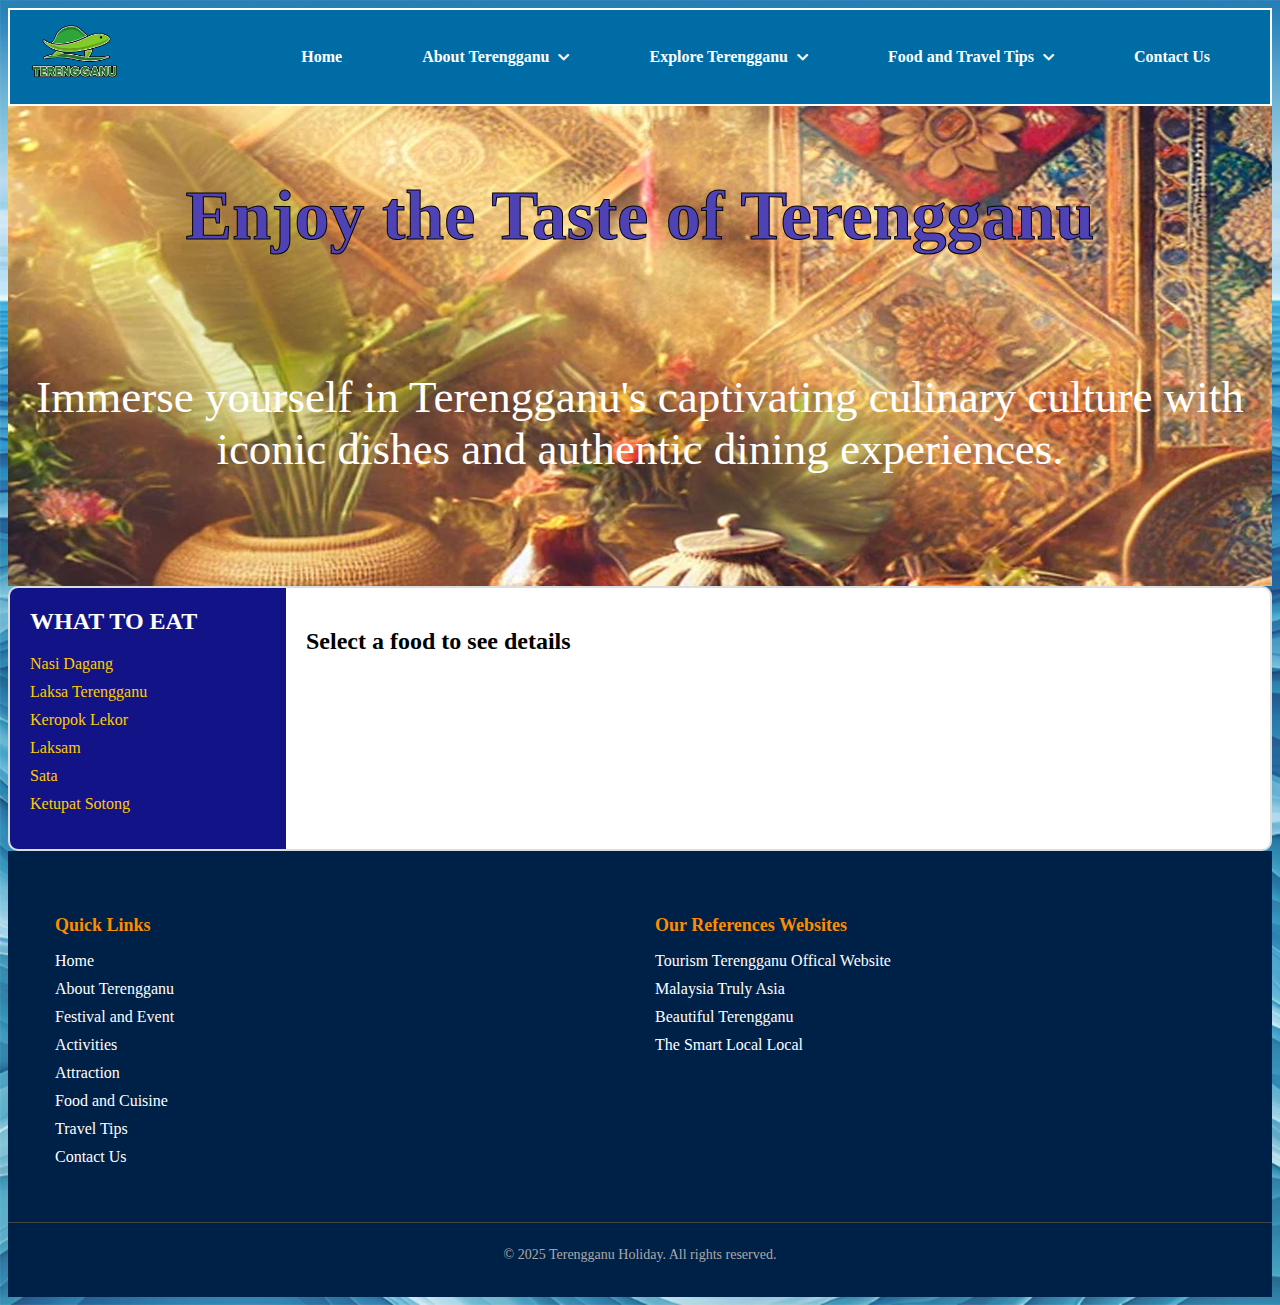
==== foodandcuisine.html @ c8de79e7 "First Commit" ====
<!DOCTYPE html>
<html>
    <head>
        <meta charset='utf-8'>
        <meta http-equiv='X-UA-Compatible' content='IE=edge'>
        <title>Food and Cuisine | Terengganu Holiday</title>
        <link rel="icon" href="logo.PNG" type="image/PNG">
        <link href="https://cdnjs.cloudflare.com/ajax/libs/font-awesome/5.15.4/css/all.min.css" rel="stylesheet">
        <link href="https://fonts.googleapis.com/css2?family=Poppins:wght@400;600&display=swap" rel="stylesheet">
       <meta name='viewport' content='width=device-width, initial-scale=1'>
        <link rel='stylesheet' type='text/css' media='screen' href='foodandcuisine.css'>
        <link rel='stylesheet' type='text/css' media='screen' href='navigation.css'>
        <script src='navigation.js'></script>
        <script src='foodandcuisine.js'></script>    
    </head>
    <body>

        <nav>
            <div class="logo">
                <a href="index.html" target="_self"><img src="logo.PNG" alt="logo"></a>
            </div>
            <div class="menu-toggle" onclick="toggleMenu()">&#9776;</div><!--Hambunger button-->
            <ul id="menu">
                <li><a href="index.html" target="_self">Home</a></li>
                <li>
                    <a href="#">About Terengganu <i class="fas fa-chevron-down"></i></a>
                    <ul class="dropdown">
                        <li><a href="about.html" target="_self">About Terengganu</a></li>
                         <li><a href="event.html" target="_self">Festival and Events</a></li>
                     </ul>
                </li>
                 <li>
                    <a href="#">Explore Terengganu <i class="fas fa-chevron-down"></i></a>
                    <ul class="dropdown">
                        <li><a href="activity.html" target="_self">Activities</a></li>
                        <li><a href="attraction.html" target="_self">Attraction</a></li>
                    </ul>
                </li>
                <li>
                    <a href="#">Food and Travel Tips <i class="fas fa-chevron-down"></i></a>
                    <ul class="dropdown">
                        <li><a href="foodandcuisine.html" target="_self">Food and Cuisine</a></li>
                        <li><a href="traveltips.html" target="_self">Travel Tips</a></li>
                    </ul>
                </li>
                <li><a href="contactus.html" target="_self">Contact Us</a></li>
            </ul>
        </nav>

        <header>
            <div class="title-container">
                <p class="title">Enjoy the Taste of Terengganu</p>
                <p class="description">Immerse yourself in Terengganu's captivating culinary culture with iconic dishes and authentic dining experiences.</p>
            </div>
        </header>

        <div class="container">
            <div class="menu">
                <h2>WHAT TO EAT</h2>
                <ul>
                    <li onclick="showDetails('nasiDagang')">Nasi Dagang</li>
                    <li onclick="showDetails('laksaTerengganu')">Laksa Terengganu</li>
                    <li onclick="showDetails('keropokLekor')">Keropok Lekor</li>
                    <li onclick="showDetails('laksam')">Laksam</li>
                    <li onclick="showDetails('sata')">Sata</li>
                    <li onclick="showDetails('ketupatSotong')">Ketupat Sotong</li>
                    <li onclick="showDetails('')"></li>
                </ul>
            </div>
            <div class="details" id="foodDetails">
                <h2>Select a food to see details</h2>
            </div>
        </div>

        <footer class="footer">
            <div class="footer-container">
                <div class="footer-section">
                    <h4>Quick Links</h4>
                    <ul>
                        <li><a href="index.html">Home</a></li>
                        <li><a href="about.html">About Terengganu</a></li>
                        <li><a href="event.html">Festival and Event</a></li>
                        <li><a href="activity.html">Activities</a></li>
                        <li><a href="attraction.html">Attraction</a></li>
                        <li><a href="foodandcuisine.html">Food and Cuisine</a></li>
                        <li><a href="traveltips.html">Travel Tips</a></li>
                        <li><a href="contactus.html">Contact Us</a></li>
                    </ul>
                </div>
    
                <div class="footer-section">
                    <h4>Our References Websites</h4>
                    <ul>
                        <li><a href="https://tourism.terengganu.gov.my/">Tourism Terengganu Offical Website</a></li>
                        <li><a href="https://www.malaysia.travel/">Malaysia Truly Asia </a></li>
                        <li><a href="https://www.beautifulterengganu.com/">Beautiful Terengganu </a></li>
                        <li><a href="https://thesmartlocal.my/">The Smart Local Local</a></li>
                    </ul>
                </div>
            </div>
    
            <div class="footer-bottom">
                <p>© 2025 Terengganu Holiday. All rights reserved.</p>
            </div>
        </footer>
    </body>
</html>
---- foodandcuisine.css ----
html{
    scroll-behavior: smooth;
}

body{
    background-image: url('bg.png');
    background-size: cover;
    background-repeat: no-repeat;
}

header{
    background-image: url('foodandcuisinebg.jpg');
    width: 100%;
    height: 480px;
}

.title-container{
    display: flex;
    flex-direction: column;
    justify-content: center;
    align-items: center;

}

.title{
    font-size: 70px;
    font-weight: bold;
    color:#4F42B4;
    -webkit-text-stroke: 1px black; /* Tebal border */
    text-align: center;
}

.description{
    text-align: center;
    color: white;
    font-size: 45px;
}

.container {
    display: flex;
    border: 2px solid #ddd;
    background-color: #fff;
    border-radius: 10px;
    overflow: hidden;
}

.menu {
    background-color: rgb(19, 19, 136);
    color: white;
    padding: 20px;
    width: 20%;
}

.menu h2 {
    margin-top: 0;
}

.menu ul {
    list-style: none;
    padding: 0;
}

.menu ul li {
    margin: 10px 0;
    cursor: pointer;
    color: #ffcc00;
}

.menu ul li:hover {
    text-decoration: underline;
}

.details {

    padding: 20px;
    width: 80%;
}

.details img {
    width: 50%;
    height: auto;
    border-radius: 10px;
}

@media screen and (max-width: 768px) {

    /* Adjust header height */
    header {
      height: 350px;
    }
  
    /* Adjust title and description sizes */
    .title {
      font-size: 50px;
    }
  
    .description {
      font-size: 30px;
    }
  
    /* Adjust container layout */
    .container {
      flex-direction: column;
    }
  
    /* Adjust menu width */
    .menu {
      width: 100%;
    }
  
    /* Adjust menu content padding */
    .menu {
      padding: 10px;
    }
  
    /* Adjust details width */
    .details {
      width: 100%;
    }
  }
  
@media screen and (max-width: 480px) {
  
    /* Further reduce title and description sizes */
    .title {
      font-size: 40px;
    }
  
    .description {
      font-size: 25px;
    }
  
    /* Adjust menu content padding */
    .menu {
      padding: 5px;
    }
  }
---- navigation.css ----
/* NAVIGATION SECTION */
nav {
    display: flex;
    border: solid 2px white;
    position: sticky;
    top: 0;
    justify-content: space-between;
    align-items: center;
    background-color: #006CA5;
    padding: 10px 20px;
    z-index: 1000;
}

nav .logo a img {
    height: 70px;
    max-width: 100%;
}

nav ul {
    list-style-type: none;
    margin: 0;
    padding: 0;
    display: flex;
}

nav ul li {
    position: relative;
    padding: 10px 20px;
}

nav ul li a {
    color: white;
    text-decoration: none;
    font-weight: bold;
    padding: 10px 20px;
    display: block;
    transition: background-color 0.3s, color 0.3s;
}

nav ul li a:hover {
    color: #2c4d38;
}

nav ul .dropdown {
    display: none; 
    position: absolute;
    top: auto;
    left: 0;
    background-color: #006CA5;
    min-width: 200px;
}

nav ul .dropdown li {
    padding: 10px;
}

nav ul .dropdown li a {
    color: white;
    background-color: #006CA5;
    transition: background-color 0.3s, color 0.3s;
}

nav ul li a i {
    margin-left: 5px;
    font-size: 0.8em; 
    transition: transform 0.3s ease; 
}

nav ul .dropdown li a:hover {
    background-color: #2c4d38;
}

nav ul li.active > a,
nav ul li:hover > a {
    background-color: #2c4d38;
    color: white;
    font-weight: bold;
    border-radius: 20px;
}

nav ul .dropdown li.active a {
    background-color: #2c4d38;
    color: white;
    border-radius: 20px;
}

.menu-toggle {
    display: none; 
    font-size: 30px;
    cursor: pointer;
    color: black; 
}

/* Click event for dropdown */
nav ul li {
    cursor: pointer; 
}

nav ul li:not(.active) .dropdown {
    display: none; 
}

nav ul li.active .dropdown {
    display: block; 
}

nav ul li:not(.active) a i {
    transform: rotate(0deg); 
}

nav ul li.active a i {
    transform: rotate(-90deg); 
}

/*Footer*/
.footer {
    background-color: #002147; /* Dark blue color */
    color: #fff;
    padding: 20px 0;
}

.footer-container {
    display: flex;
    justify-content: space-around;
    align-items: flex-start;
    padding: 20px;
    max-width: 1200px;
    margin: 0 auto;
}

.footer-section {
    flex: 1;
    margin: 0 15px;
}

.footer-section h4 {
    font-size: 18px;
    margin-bottom: 15px;
    color: #ff8c00; /* Orange color for headers */
}

.footer-section ul {
    list-style-type: none;
    padding: 0;
}

.footer-section ul li {
    margin-bottom: 10px;
}

.footer-section ul li a {
    color: #fff;
    text-decoration: none;
    transition: color 0.3s;
}

.footer-section ul li a:hover {
    color: #ff8c00; /* Hover color */
}

.footer-bottom {
    text-align: center;
    margin-top: 20px;
    border-top: 1px solid #444;
    padding-top: 10px;
    font-size: 14px;
    color: #aaa;
}

/* Untuk perangkat dengan ukuran max-width 768px */
@media (max-width: 768px) {
    nav {
        flex-direction: column;
        padding: 10px;
        position: static;
    }

    .menu-toggle {
        display: block; /* Tampilkan tombol hamburger */
    }

    nav ul {
        flex-direction: column;
        width: 100%;
        display: none; /* Sembunyikan menu secara default */
    }

    nav ul.open {
        display: block; /* Tampilkan menu saat memiliki kelas 'open' */
    }

    nav ul li {
        display: flex;
        justify-content: space-between; /* Pusatkan teks dan ikon dropdown */
        align-items: center;
    }

    nav ul .dropdown {
        display: none; /* Sembunyikan dropdown secara default */
        position: static; /* Atur posisi dropdown */
        background-color: #006CA5;
        padding: 10px 0;
        border-radius: 0; /* Hilangkan radius pada mobile */
        box-shadow: none; /* Hilangkan bayangan */
    }

    nav ul li a i {
        transition: transform 0.3s ease;
    }

    nav ul .dropdown li {
        padding-left: 20px; /* Tambahkan padding untuk dropdown item */
    }

    nav ul li a i.rotate {
        transform: rotate(-90deg); /* Rotasi ikon saat dropdown terbuka */
    }

    .footer-container {
        flex-direction: column;
        align-items: center;
    }

    .footer-section {
        margin: 15px 0;
        text-align: center;
    }
}

/* Untuk perangkat dengan ukuran max-width 480px */
@media (max-width: 480px) {
    nav{
        position: static;
    }
    
    nav ul {
        display: flex;
        flex-direction: column; /* Menyusun item menu secara vertikal */
        align-items: center; /* Memastikan menu berada di tengah */
        padding: 0;
        margin: 0;
    }

    nav ul .dropdown {
        display: none; /* Dropdown disembunyikan secara default */
        position: static;
        background-color: #006CA5;
        padding: 5px 0;
        border-radius: 0;
        text-align: center; /* Menyusun item dropdown secara horizontal */
    }

    nav ul .dropdown.open {
        display: block; /* Tampilkan dropdown saat memiliki kelas 'open' */
    }

    nav ul li {
        width: 100%; /* Buat item menu memenuhi lebar */
        text-align: center; /* Menyusun teks menu ke tengah */
    }

    nav ul li a {
        font-size: 14px;
        padding: 10px 20px;
        display: block; /* Pastikan link dalam satu blok */
        text-align: center; /* Menyusun teks ke tengah */
        width: 100%; /* Menyesuaikan lebar dengan item li */
    }

    nav ul li a i {
        margin-left: 5px; /* Menjaga jarak antara teks dan ikon */
        transition: transform 0.3s ease;
    }

    nav ul .dropdown li {
        padding-left: 20px; /* Padding item dropdown */
    }

    nav ul li a i.rotate {
        transform: rotate(-90deg); /* Putar ikon saat dropdown terbuka */
    }

    .footer-section {
        margin: 10px 0;
    }
}
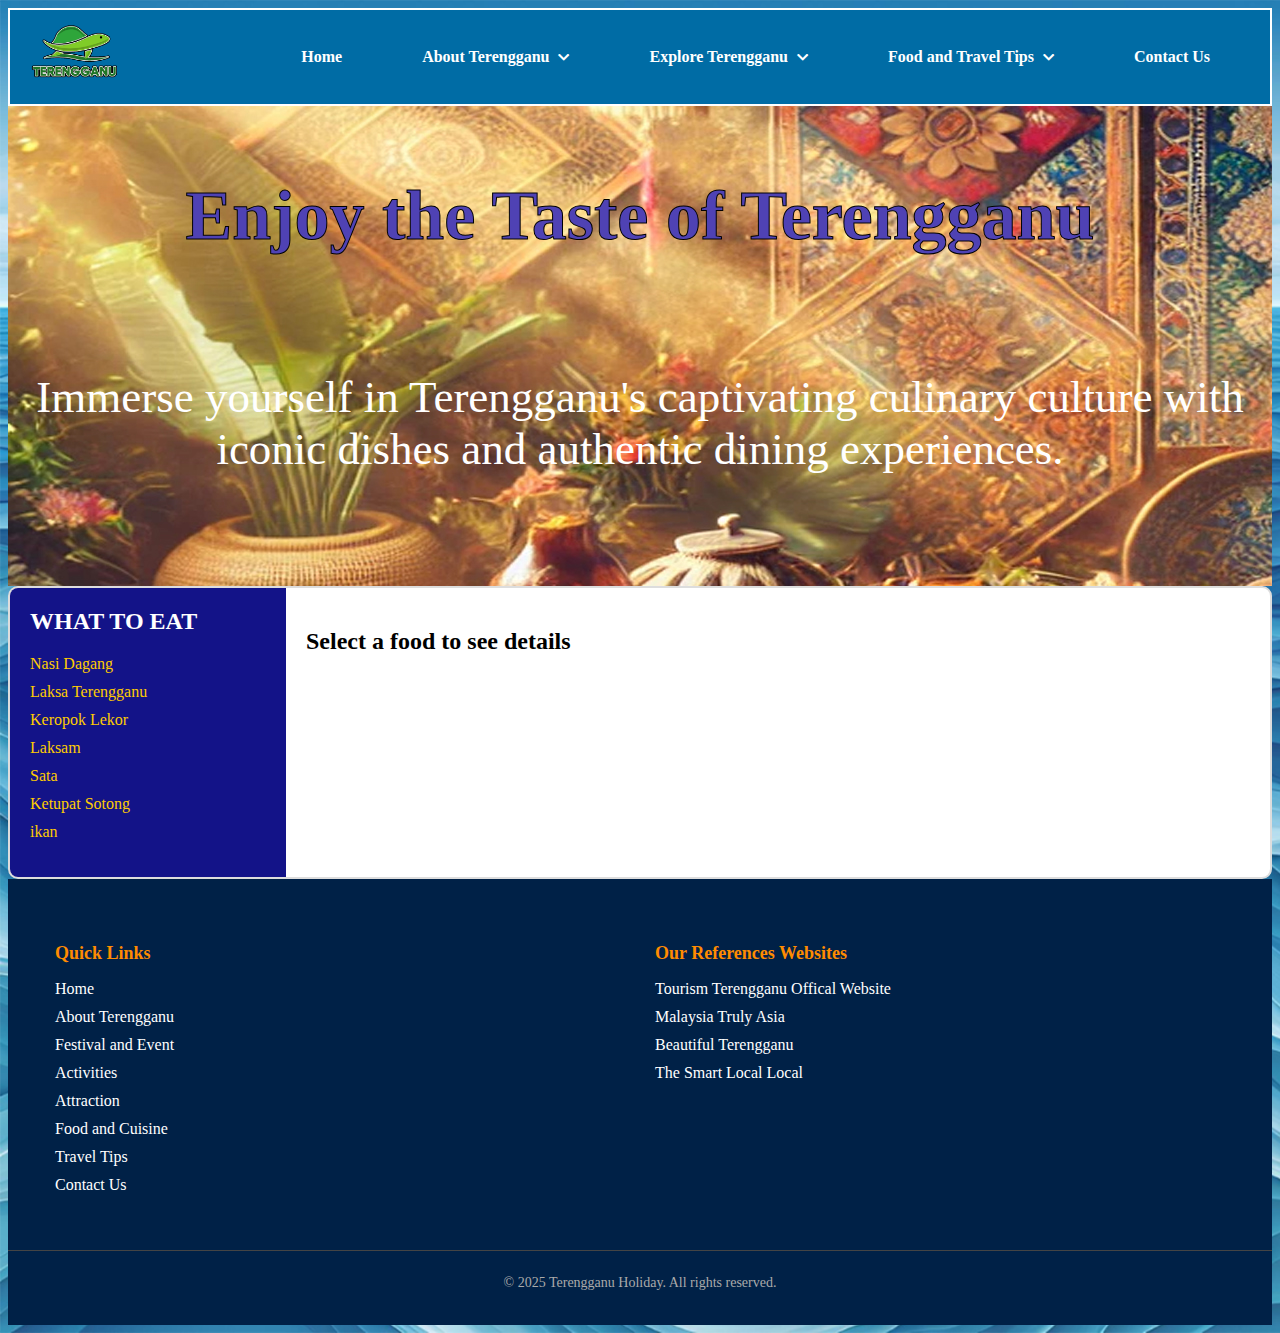
==== commit bfae033a: "Update foodandcuisine.html" ====
--- a/foodandcuisine.html
+++ b/foodandcuisine.html
@@ -64,7 +64,7 @@
                     <li onclick="showDetails('laksam')">Laksam</li>
                     <li onclick="showDetails('sata')">Sata</li>
                     <li onclick="showDetails('ketupatSotong')">Ketupat Sotong</li>
-                    <li onclick="showDetails('')"></li>
+                    <li onclick="showDetails('ikan')">ikan</li>
                 </ul>
             </div>
             <div class="details" id="foodDetails">
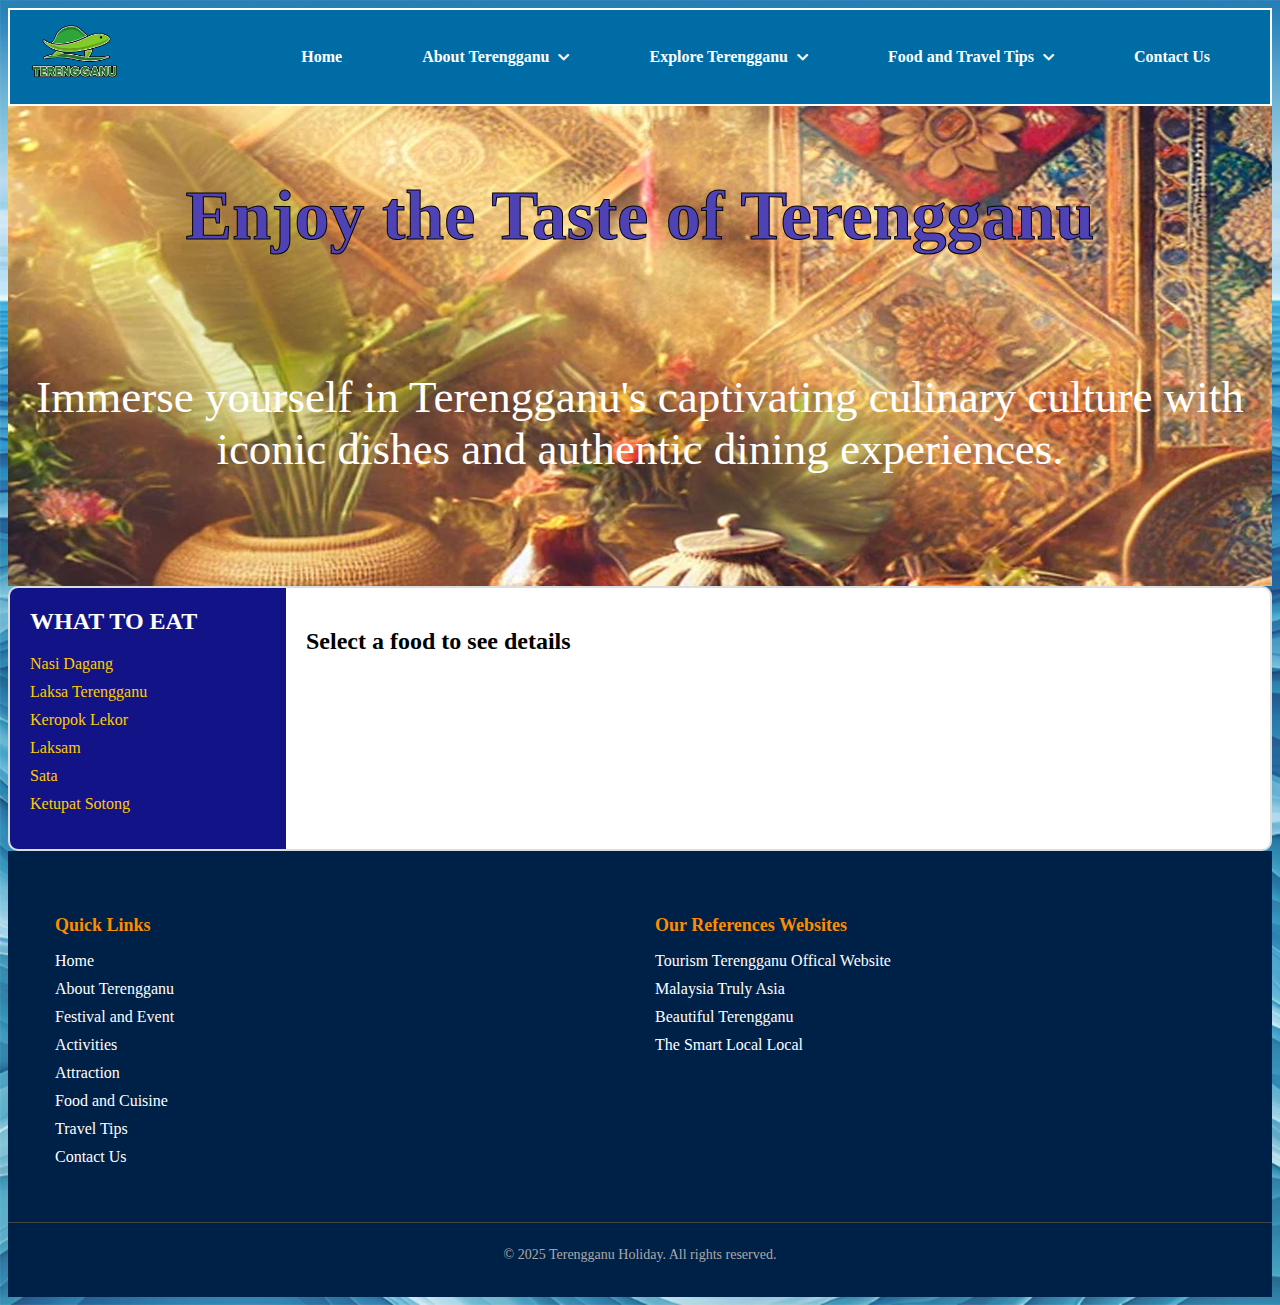
==== commit 116a4387: "Update foodandcuisine.html" ====
--- a/foodandcuisine.html
+++ b/foodandcuisine.html
@@ -64,7 +64,7 @@
                     <li onclick="showDetails('laksam')">Laksam</li>
                     <li onclick="showDetails('sata')">Sata</li>
                     <li onclick="showDetails('ketupatSotong')">Ketupat Sotong</li>
-                    <li onclick="showDetails('ikan')">ikan</li>
+                    <li onclick="showDetails('')"></li>
                 </ul>
             </div>
             <div class="details" id="foodDetails">
